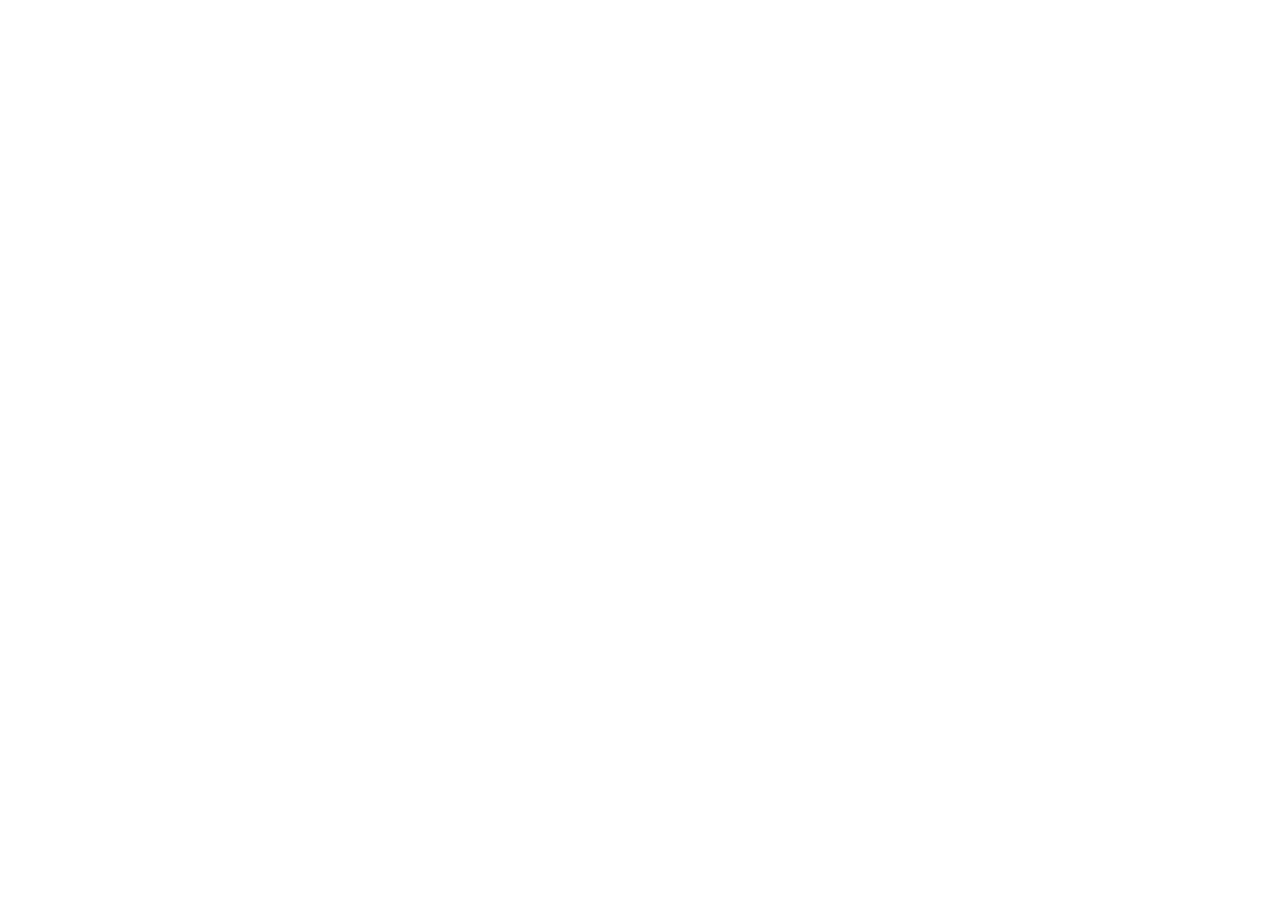
==== index.html @ eba62296 "Update index.html" ====
<!DOCTYPE html>
<html>

<head>
<meta charset="utf-8">

<script src="https://unpkg.com/graphology@0.25.1/dist/graphology.umd.min.js"></script>
<script src="https://unpkg.com/sigma@2.4.0/build/sigma.min.js"></script>

<style>
body {margin:0;}
#container {width:100vw;height:100vh;}
</style>

</head>

<body>

<div id="container"></div>

<script>

fetch("graph.json")
.then(r => r.json())
.then(data => {

  const graph = graphology.Graph.from(data);

  new sigma.Sigma(
    graph,
    document.getElementById("container")
  );

});

</script>

</body>
</html>
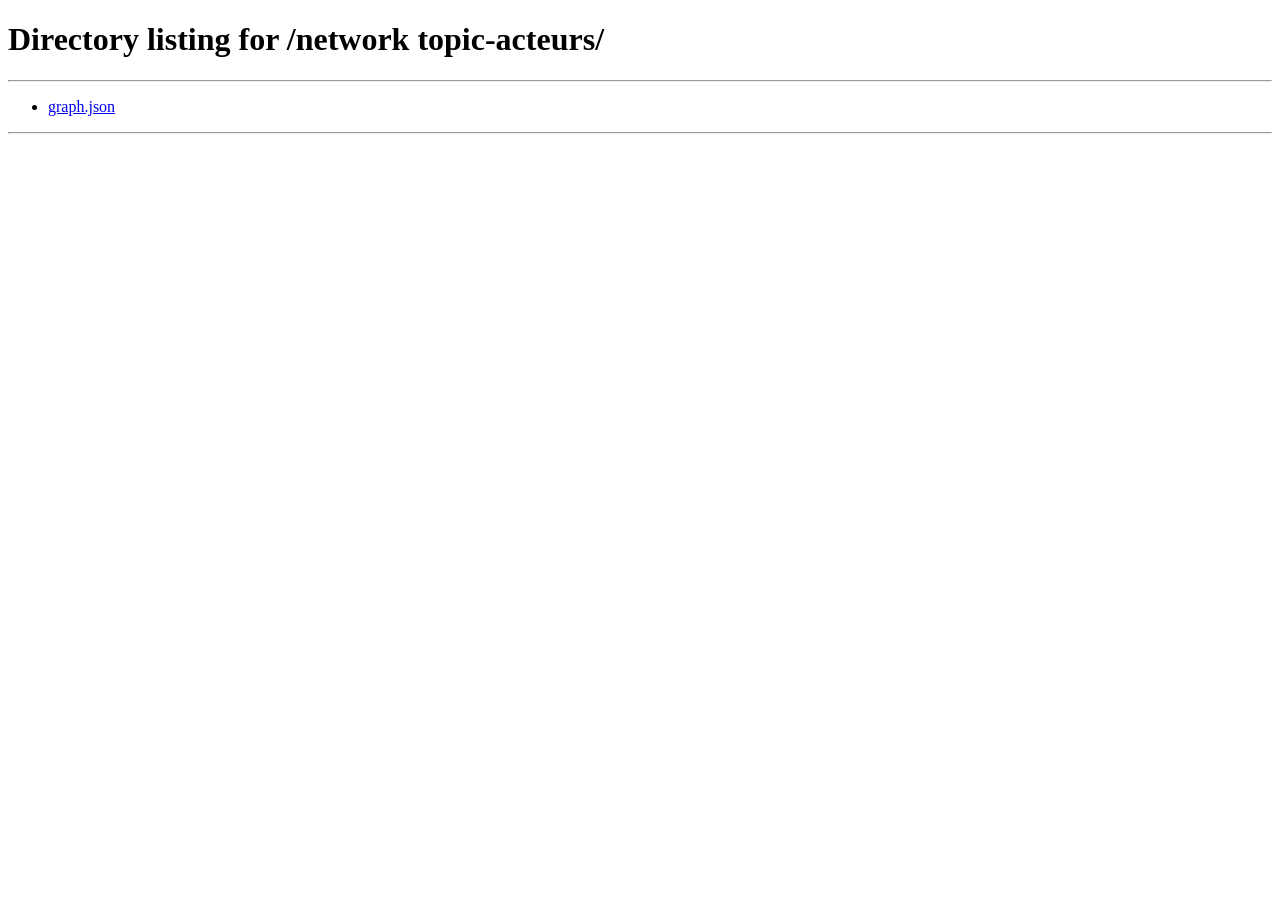
==== commit b5885546: "Create index.html for root redirect to network topic-acteurs" ====
--- a/index.html
+++ b/index.html
@@ -1,39 +1,21 @@
-<!DOCTYPE html>
-<html>
-
+<!doctype html>
+<html lang="en">
 <head>
-<meta charset="utf-8">
-
-<script src="https://unpkg.com/graphology@0.25.1/dist/graphology.umd.min.js"></script>
-<script src="https://unpkg.com/sigma@2.4.0/build/sigma.min.js"></script>
-
-<style>
-body {margin:0;}
-#container {width:100vw;height:100vh;}
-</style>
-
+  <meta charset="utf-8">
+  <meta http-equiv="refresh" content="0; url=network%20topic-acteurs/">
+  <meta name="robots" content="noindex">
+  <title>Redirecting…</title>
+  <script>
+    // Fallback for browsers that don't honor meta refresh
+    var target = 'network topic-acteurs/' ;
+    try {
+      location.replace(encodeURI(target));
+    } catch (e) {
+      location.href = encodeURI(target);
+    }
+  </script>
 </head>
-
 <body>
-
-<div id="container"></div>
-
-<script>
-
-fetch("graph.json")
-.then(r => r.json())
-.then(data => {
-
-  const graph = graphology.Graph.from(data);
-
-  new sigma.Sigma(
-    graph,
-    document.getElementById("container")
-  );
-
-});
-
-</script>
-
+  Redirecting to <a href="network%20topic-acteurs/">network topic-acteurs/</a>.
 </body>
-</html>
+</html>
